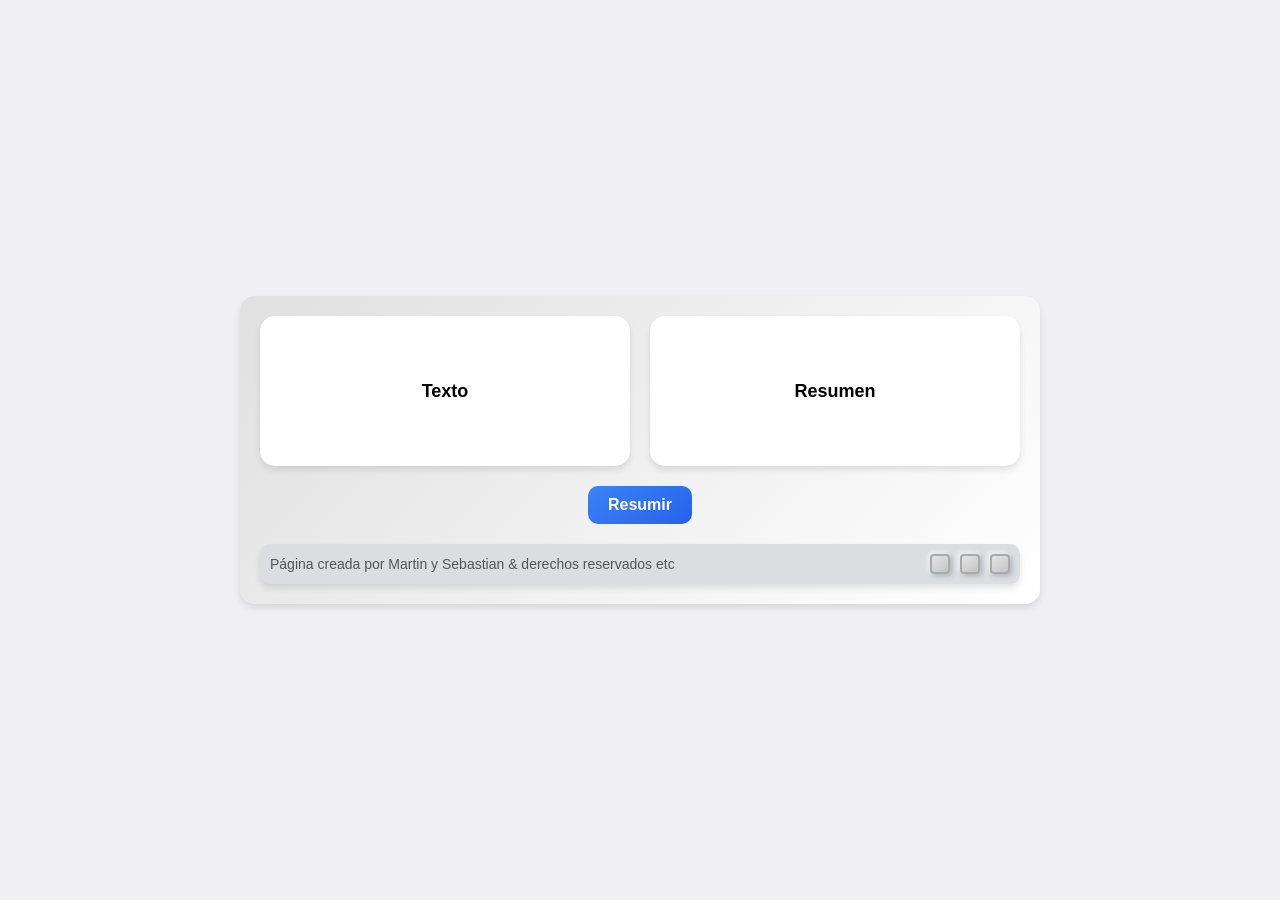
==== ejercicio1.html @ 05e4c86f "Maquetacion" ====
<!DOCTYPE html>
<html lang="es">
<head>
  <meta charset="UTF-8">
  <meta name="viewport" content="width=device-width, initial-scale=1.0">
  <title>Texto y Resumen</title>
  <link rel="stylesheet" href="styles/ejercicio1.css">
</head>
<body>
  <div class="main-container">
    <div class="content">
      <div class="box" id="texto">Texto</div>
      <div class="box" id="resumen">Resumen</div>
    </div>
    <div class="action">
      <button class="button">Resumir</button>
    </div>
    <footer>
      <p class="footer-text">Página creada por Martin y Sebastian & derechos reservados etc</p>
      <div class="footer-buttons">
        <button class="footer-btn" onclick="window.location.href='page1.html'"></button>
        <button class="footer-btn" onclick="window.location.href='page2.html'"></button>
        <button class="footer-btn" onclick="window.location.href='page3.html'"></button>
      </div>
    </footer>
  </div>
</body>
</html>
---- styles/ejercicio1.css ----
* {
    margin: 0;
    padding: 0;
    box-sizing: border-box;
    font-family: Arial, sans-serif;
  }
  
  body {
    display: flex;
    justify-content: center;
    align-items: center;
    min-height: 100vh;
    background: #f0f0f3;
  }
  
  .main-container {
    display: flex;
    flex-direction: column;
    align-items: center;
    gap: 20px;
    width: 100%;
    max-width: 800px;
    padding: 20px;
    background: linear-gradient(135deg, #e0e0e0, #ffffff);
    border-radius: 15px;
    box-shadow: 0 4px 6px rgba(0, 0, 0, 0.1);
  }
  
  .content {
    display: flex;
    justify-content: space-between;
    width: 100%;
    gap: 20px;
  }
  
  .box {
    flex: 1;
    height: 150px;
    background: #fff;
    border-radius: 15px;
    display: flex;
    justify-content: center;
    align-items: center;
    font-size: 18px;
    font-weight: bold;
    box-shadow: 0 4px 6px rgba(0, 0, 0, 0.1);
    transition: transform 0.3s ease, box-shadow 0.3s ease;
  }
  
  .box:hover {
    transform: translateY(-10px);
    box-shadow: 0 6px 12px rgba(0, 0, 0, 0.2);
  }
  
  .action {
    display: flex;
    justify-content: center;
  }
  
  .button {
    padding: 10px 20px;
    font-size: 16px;
    font-weight: bold;
    color: #fff;
    background: linear-gradient(145deg, #3b82f6, #2563eb);
    border: none;
    border-radius: 10px;
    cursor: pointer;
    transition: background 0.3s ease, transform 0.3s ease;
  }
  
  .button:hover {
    background: linear-gradient(145deg, #2563eb, #1d4ed8);
    transform: scale(1.1);
  }
  
  footer {
    display: flex;
    justify-content: space-between;
    align-items: center;
    width: 100%;
    background: #dcdde1;
    padding: 10px;
    border-radius: 10px;
    box-shadow: 0 4px 6px rgba(0, 0, 0, 0.1);
  }
  
  .footer-text {
    font-size: 14px;
    color: #555;
  }
  
  .footer-buttons {
    display: flex;
    gap: 10px;
  }
  
  .footer-btn {
    width: 20px;
    height: 20px;
    background: linear-gradient(145deg, #e4e4e4, #c4c4c4);
    border: 2px solid #aaa;
    border-radius: 4px;
    box-shadow: 2px 2px 5px rgba(0, 0, 0, 0.2), -2px -2px 5px rgba(255, 255, 255, 0.7);
    cursor: pointer;
    transition: background 0.3s ease, transform 0.3s ease, box-shadow 0.3s ease;
  }
  
  .footer-btn:hover {
    background: linear-gradient(145deg, #c4c4c4, #e4e4e4);
    transform: scale(1.1);
    box-shadow: 2px 2px 8px rgba(0, 0, 0, 0.3), -2px -2px 8px rgba(255, 255, 255, 0.8);
  }
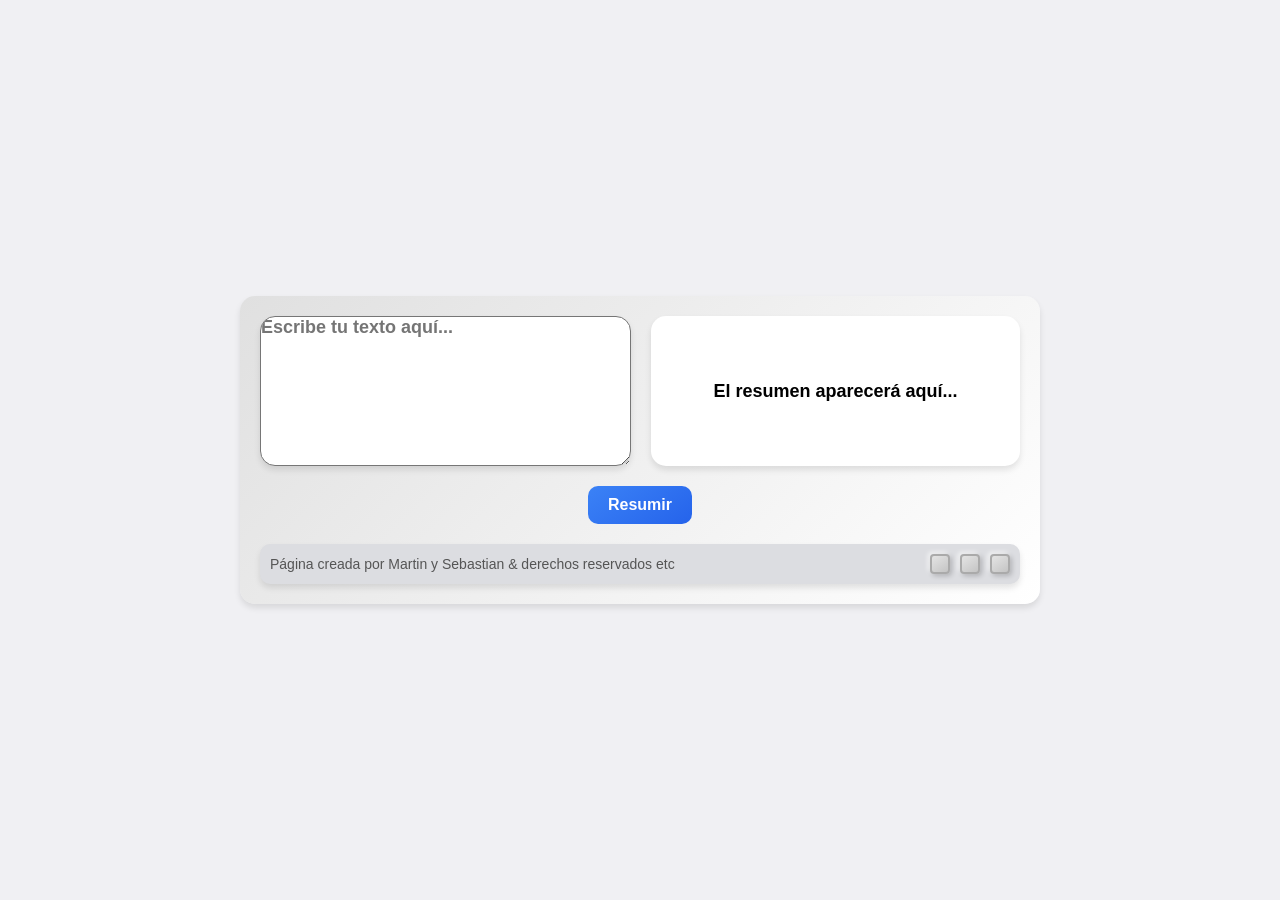
==== commit 52175b42: "Conexion ejericicios 2 y 3" ====
--- a/ejercicio1.html
+++ b/ejercicio1.html
@@ -3,17 +3,19 @@
 <head>
   <meta charset="UTF-8">
   <meta name="viewport" content="width=device-width, initial-scale=1.0">
-  <title>Texto y Resumen</title>
+  <title>Texto y Resumen con IA</title>
   <link rel="stylesheet" href="styles/ejercicio1.css">
 </head>
 <body>
   <div class="main-container">
     <div class="content">
-      <div class="box" id="texto">Texto</div>
-      <div class="box" id="resumen">Resumen</div>
+      <!-- Área para ingresar texto -->
+      <textarea class="box" id="texto" placeholder="Escribe tu texto aquí..."></textarea>
+      <!-- Área no editable para mostrar el resumen -->
+      <div class="box" id="resumen">El resumen aparecerá aquí...</div>
     </div>
     <div class="action">
-      <button class="button">Resumir</button>
+      <button class="button" onclick="resumirConIA()">Resumir</button>
     </div>
     <footer>
       <p class="footer-text">Página creada por Martin y Sebastian & derechos reservados etc</p>
@@ -24,5 +26,7 @@
       </div>
     </footer>
   </div>
+
+  <script src="js/Resumen.js"></script>
 </body>
 </html>
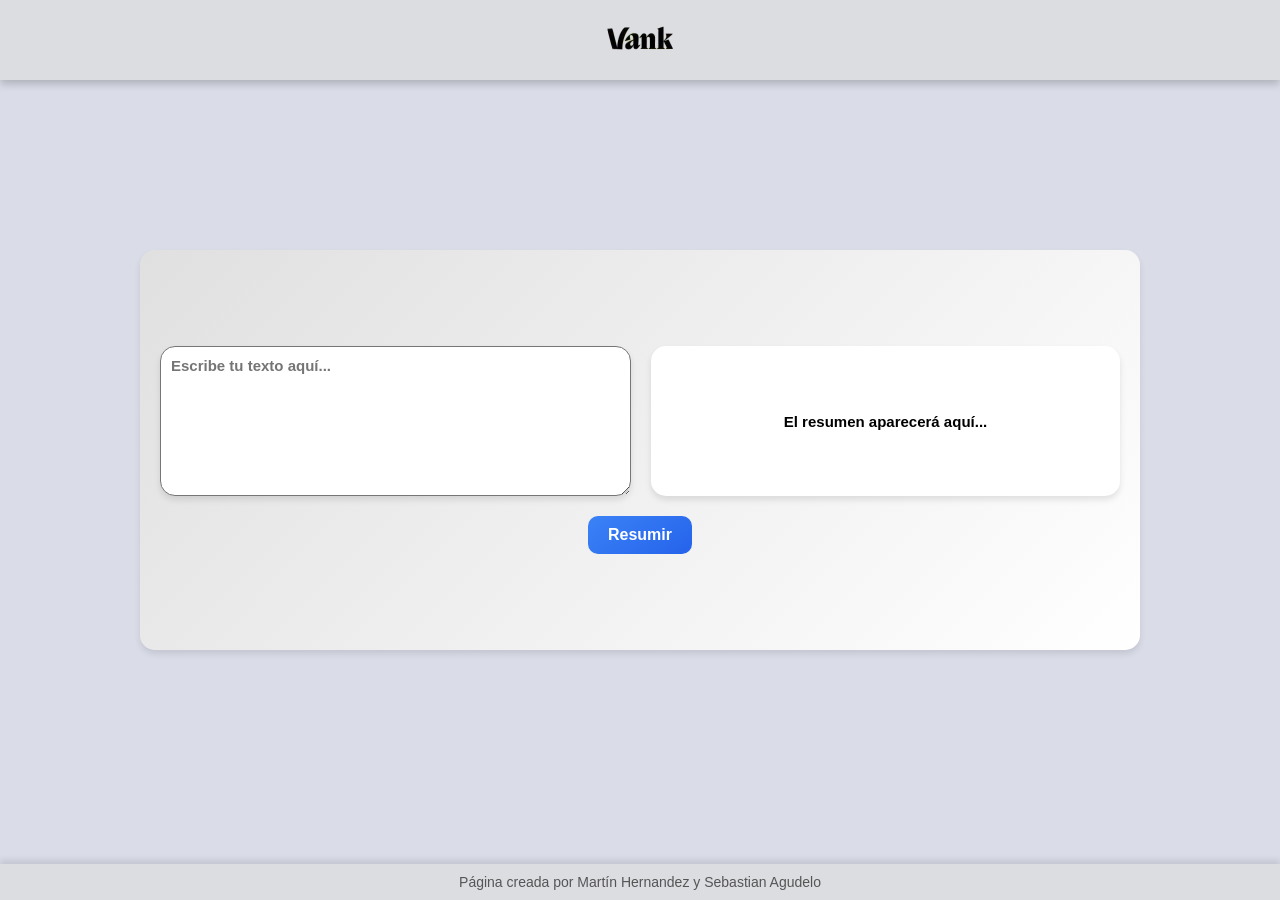
==== commit aa19b88f: "Estilos y modificaciones" ====
--- a/ejercicio1.html
+++ b/ejercicio1.html
@@ -7,25 +7,25 @@
   <link rel="stylesheet" href="styles/ejercicio1.css">
 </head>
 <body>
+  <header>
+    <a href="index.html">
+      <img src="images/vankLogo.jpeg" alt="Logo" class="logo">
+    </a>
+  </header>  
   <div class="main-container">
     <div class="content">
-      <!-- Área para ingresar texto -->
       <textarea class="box" id="texto" placeholder="Escribe tu texto aquí..."></textarea>
-      <!-- Área no editable para mostrar el resumen -->
-      <div class="box" id="resumen">El resumen aparecerá aquí...</div>
+      <div class="boxResumen" id="resumen">El resumen aparecerá aquí...</div>
     </div>
     <div class="action">
       <button class="button" onclick="resumirConIA()">Resumir</button>
     </div>
-    <footer>
-      <p class="footer-text">Página creada por Martin y Sebastian & derechos reservados etc</p>
-      <div class="footer-buttons">
-        <button class="footer-btn" onclick="window.location.href='page1.html'"></button>
-        <button class="footer-btn" onclick="window.location.href='page2.html'"></button>
-        <button class="footer-btn" onclick="window.location.href='page3.html'"></button>
-      </div>
-    </footer>
   </div>
+  <footer>
+    <p class="footer-text">Página creada por Martín Hernandez y Sebastian Agudelo</p>
+    <div class="footer-buttons">
+    </div>
+  </footer>
 
   <script src="js/Resumen.js"></script>
 </body>
--- a/styles/ejercicio1.css
+++ b/styles/ejercicio1.css
@@ -1,114 +1,164 @@
+header {
+  position: fixed;
+  top: 0;
+  left: 0;
+  width: 100%;
+  display: flex;
+  justify-content: center;
+  height: 80px;
+  align-items: center;
+  background: #dcdde1;
+  padding: 20px;
+  box-shadow: 0 4px 8px rgba(0, 0, 0, 0.2);
+  z-index: 1000; /* Asegura que esté por encima de otros elementos */
+}
+
+header .logo {
+  max-width: 100px;
+}
+
 * {
-    margin: 0;
-    padding: 0;
-    box-sizing: border-box;
-    font-family: Arial, sans-serif;
-  }
-  
-  body {
-    display: flex;
-    justify-content: center;
-    align-items: center;
-    min-height: 100vh;
-    background: #f0f0f3;
-  }
-  
-  .main-container {
-    display: flex;
-    flex-direction: column;
-    align-items: center;
-    gap: 20px;
-    width: 100%;
-    max-width: 800px;
-    padding: 20px;
-    background: linear-gradient(135deg, #e0e0e0, #ffffff);
-    border-radius: 15px;
-    box-shadow: 0 4px 6px rgba(0, 0, 0, 0.1);
-  }
-  
-  .content {
-    display: flex;
-    justify-content: space-between;
-    width: 100%;
-    gap: 20px;
-  }
-  
-  .box {
-    flex: 1;
-    height: 150px;
-    background: #fff;
-    border-radius: 15px;
-    display: flex;
-    justify-content: center;
-    align-items: center;
-    font-size: 18px;
-    font-weight: bold;
-    box-shadow: 0 4px 6px rgba(0, 0, 0, 0.1);
-    transition: transform 0.3s ease, box-shadow 0.3s ease;
-  }
-  
-  .box:hover {
-    transform: translateY(-10px);
-    box-shadow: 0 6px 12px rgba(0, 0, 0, 0.2);
-  }
-  
-  .action {
-    display: flex;
-    justify-content: center;
-  }
-  
-  .button {
-    padding: 10px 20px;
-    font-size: 16px;
-    font-weight: bold;
-    color: #fff;
-    background: linear-gradient(145deg, #3b82f6, #2563eb);
-    border: none;
-    border-radius: 10px;
-    cursor: pointer;
-    transition: background 0.3s ease, transform 0.3s ease;
-  }
-  
-  .button:hover {
-    background: linear-gradient(145deg, #2563eb, #1d4ed8);
-    transform: scale(1.1);
-  }
-  
-  footer {
-    display: flex;
-    justify-content: space-between;
-    align-items: center;
-    width: 100%;
-    background: #dcdde1;
-    padding: 10px;
-    border-radius: 10px;
-    box-shadow: 0 4px 6px rgba(0, 0, 0, 0.1);
-  }
-  
-  .footer-text {
-    font-size: 14px;
-    color: #555;
-  }
-  
-  .footer-buttons {
-    display: flex;
-    gap: 10px;
-  }
-  
-  .footer-btn {
-    width: 20px;
-    height: 20px;
-    background: linear-gradient(145deg, #e4e4e4, #c4c4c4);
-    border: 2px solid #aaa;
-    border-radius: 4px;
-    box-shadow: 2px 2px 5px rgba(0, 0, 0, 0.2), -2px -2px 5px rgba(255, 255, 255, 0.7);
-    cursor: pointer;
-    transition: background 0.3s ease, transform 0.3s ease, box-shadow 0.3s ease;
-  }
-  
-  .footer-btn:hover {
-    background: linear-gradient(145deg, #c4c4c4, #e4e4e4);
-    transform: scale(1.1);
-    box-shadow: 2px 2px 8px rgba(0, 0, 0, 0.3), -2px -2px 8px rgba(255, 255, 255, 0.8);
-  }
-  +  margin: 0;
+  padding: 0;
+  box-sizing: border-box;
+  font-family: Arial, sans-serif;
+}
+
+body {
+  display: flex;
+  justify-content: center;
+  align-items: center;
+  flex-direction: column;
+  min-height: 100vh;
+  margin: 0;
+  padding: 10px;
+  background: #DADDE8;
+}
+
+.main-container {
+  flex: 1;
+  display: flex;
+  justify-content: center;
+  flex-direction: column;
+  align-items: center;
+  gap: 20px;
+  width: 100%;
+  max-width: 1000px;
+  max-height: 400px;
+  padding: 20px;
+  background: linear-gradient(135deg, #e0e0e0, #ffffff);
+  border-radius: 15px;
+  box-shadow: 0 4px 6px rgba(0, 0, 0, 0.1);
+}
+
+.content {
+  display: flex;
+  justify-content: space-between;
+  width: 100%;
+  gap: 20px;
+}
+
+.box {
+  flex: 1;
+  height: 150px;
+  background: #fff;
+  border-radius: 15px;
+  display: flex;
+  justify-content: center;
+  align-items: center;
+  font-size: 18px;
+  padding: 10px;
+  font-weight: bold;
+  box-shadow: 0 4px 6px rgba(0, 0, 0, 0.1);
+  transition: transform 0.3s ease, box-shadow 0.3s ease;
+}
+
+.box, .boxResumen {
+  flex: 1;
+  height: 150px;
+  background: #fff;
+  border-radius: 15px;
+  display: flex;
+  justify-content: center;
+  align-items: center;
+  font-size: 15px;
+  padding: 10px;
+  font-weight: bold;
+  box-shadow: 0 4px 6px rgba(0, 0, 0, 0.1);
+  transition: transform 0.3s ease, box-shadow 0.3s ease;
+  overflow: auto; /* Habilitar scroll cuando el texto es demasiado grande */
+  word-wrap: break-word; /* Evitar desbordamiento de palabras largas */
+  overflow-wrap: break-word; /* Compatibilidad adicional */
+  text-align: justify; /* Justificar texto */
+}
+
+.box:hover {
+  transform: translateY(-10px);
+  box-shadow: 0 6px 12px rgba(0, 0, 0, 0.2);
+}
+
+.action {
+  display: flex;
+  justify-content: center;
+}
+
+.button {
+  padding: 10px 20px;
+  font-size: 16px;
+  font-weight: bold;
+  color: #fff;
+  background: linear-gradient(145deg, #3b82f6, #2563eb);
+  border: none;
+  border-radius: 10px;
+  cursor: pointer;
+  transition: background 0.3s ease, transform 0.3s ease;
+}
+
+.button:hover {
+  background: linear-gradient(145deg, #2563eb, #1d4ed8);
+  transform: scale(1.1);
+}
+
+
+
+footer {
+  position: fixed;
+  bottom: 0;
+  left: 0;
+  width: 100%;
+  background: #dcdde1;
+  box-shadow: 0 -4px 6px rgba(0, 0, 0, 0.1);
+  padding: 10px;
+  text-align: center;
+  font-size: 14px;
+  display: flex;
+  justify-content: center;
+  align-items: center;
+}
+
+.footer-text {
+  font-size: 14px;
+  color: #555;
+}
+
+.footer-buttons {
+  display: flex;
+  gap: 10px;
+}
+
+.footer-btn {
+  width: 20px;
+  height: 20px;
+  background: linear-gradient(145deg, #e4e4e4, #c4c4c4);
+  border: 2px solid #aaa;
+  border-radius: 4px;
+  box-shadow: 2px 2px 5px rgba(0, 0, 0, 0.2), -2px -2px 5px rgba(255, 255, 255, 0.7);
+  cursor: pointer;
+  transition: background 0.3s ease, transform 0.3s ease, box-shadow 0.3s ease;
+}
+
+.footer-btn:hover {
+  background: linear-gradient(145deg, #c4c4c4, #e4e4e4);
+  transform: scale(1.1);
+  box-shadow: 2px 2px 8px rgba(0, 0, 0, 0.3), -2px -2px 8px rgba(255, 255, 255, 0.8);
+}
